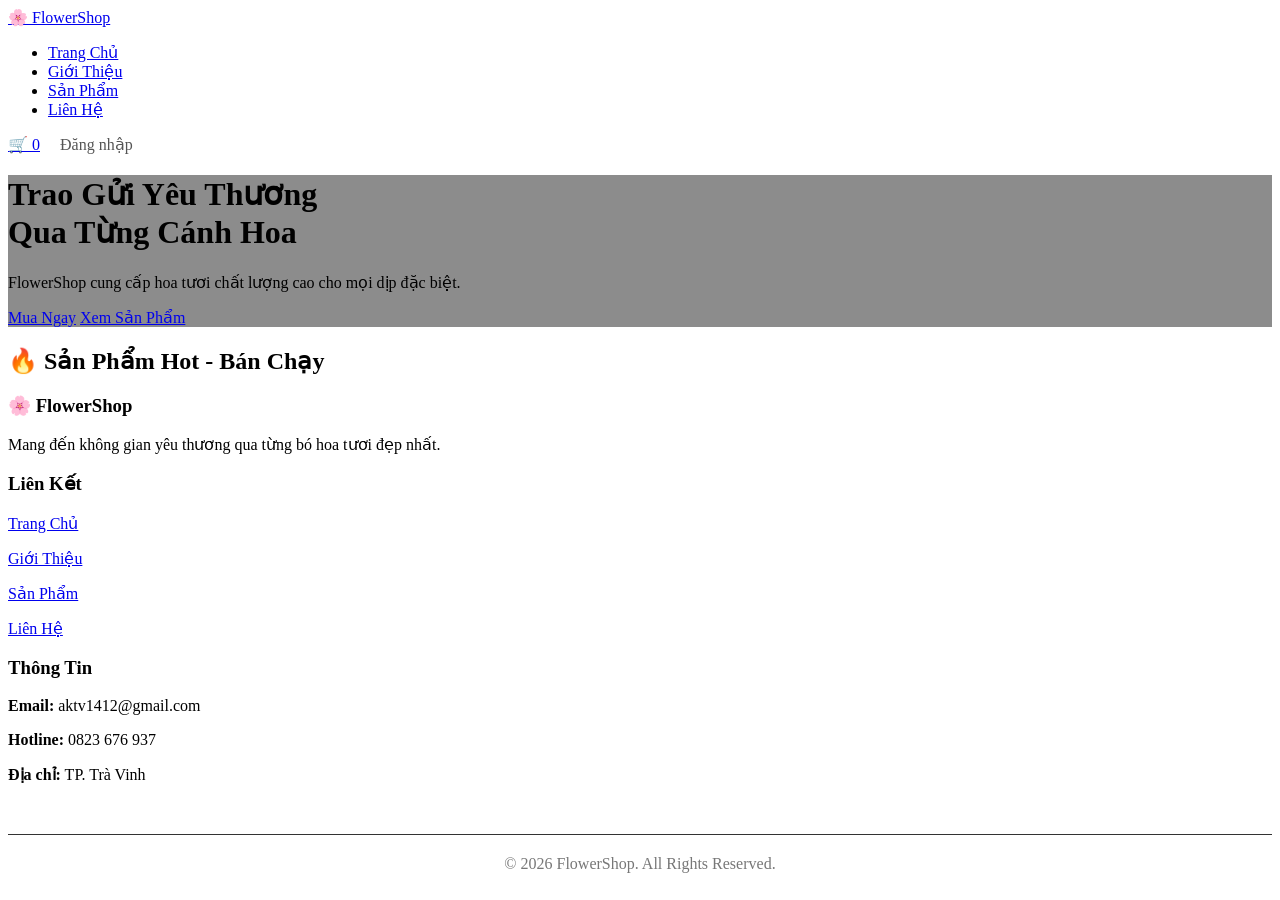
==== index.html @ b46cfa55 "Add files via upload" ====
<!DOCTYPE html>
<html lang="vi">
<head>
    <meta charset="UTF-8">
    <meta name="viewport" content="width=device-width, initial-scale=1.0">
    <title>FlowerShop - Trang Chủ</title>
    <link rel="stylesheet" href="css/style.css">
</head>
<body>

    <nav class="navbar">
        <div class="nav-container">
            <a href="index.html" class="logo">🌸 FlowerShop</a>
            <ul class="nav-links">
                <li><a href="index.html" class="active">Trang Chủ</a></li>
                <li><a href="html/gioi-thieu.html">Giới Thiệu</a></li>
                <li><a href="html/san-pham.html">Sản Phẩm</a></li>
                <li><a href="html/lien-he.html">Liên Hệ</a></li>
            </ul>
            <div style="display: flex; align-items: center; gap: 20px;">
                <a href="html/gio-hang.html" class="cart-icon">🛒 <span id="cart-count" class="cart-count">0</span></a>
                <a href="html/dang-nhap.html" style="color: #555; text-decoration: none;">Đăng nhập</a>
            </div>
        </div>
    </nav>

    <!-- Hero -->
    <header class="hero" style="background-image: linear-gradient(rgba(0,0,0,0.45), rgba(0,0,0,0.45)), url('https://source.unsplash.com/random/1920x1080/?flowers,rose');">
        <div class="hero-content">
            <h1>Trao Gửi Yêu Thương<br>Qua Từng Cánh Hoa</h1>
            <p>FlowerShop cung cấp hoa tươi chất lượng cao cho mọi dịp đặc biệt.</p>
            <div>
                <a href="html/san-pham.html" class="btn btn-primary">Mua Ngay</a>
                <a href="html/san-pham.html" class="btn btn-outline">Xem Sản Phẩm</a>
            </div>
        </div>
    </header>

    <!-- Sản phẩm Hot -->
    <section class="section">
        <h2 class="section-title">🔥 Sản Phẩm Hot - Bán Chạy</h2>
        <div id="flower-grid" class="flower-grid"></div>
    </section>

    <footer class="footer">
        <div class="footer-grid">
            <div><h3>🌸 FlowerShop</h3><p>Mang đến không gian yêu thương qua từng bó hoa tươi đẹp nhất.</p></div>
            <div><h3>Liên Kết</h3><p><a href="index.html">Trang Chủ</a></p><p><a href="html/gioi-thieu.html">Giới Thiệu</a></p><p><a href="html/san-pham.html">Sản Phẩm</a></p><p><a href="html/lien-he.html">Liên Hệ</a></p></div>
            <div><h3>Thông Tin</h3><p><strong>Email:</strong> aktv1412@gmail.com</p><p><strong>Hotline:</strong> 0823 676 937</p><p><strong>Địa chỉ:</strong> TP. Trà Vinh</p></div>
        </div>
        <div style="text-align:center; margin-top:50px; padding-top:20px; border-top:1px solid #333; color:#777;">© 2026 FlowerShop. All Rights Reserved.</div>
    </footer>

    <script src="js/script.js"></script>
</body>
</html>
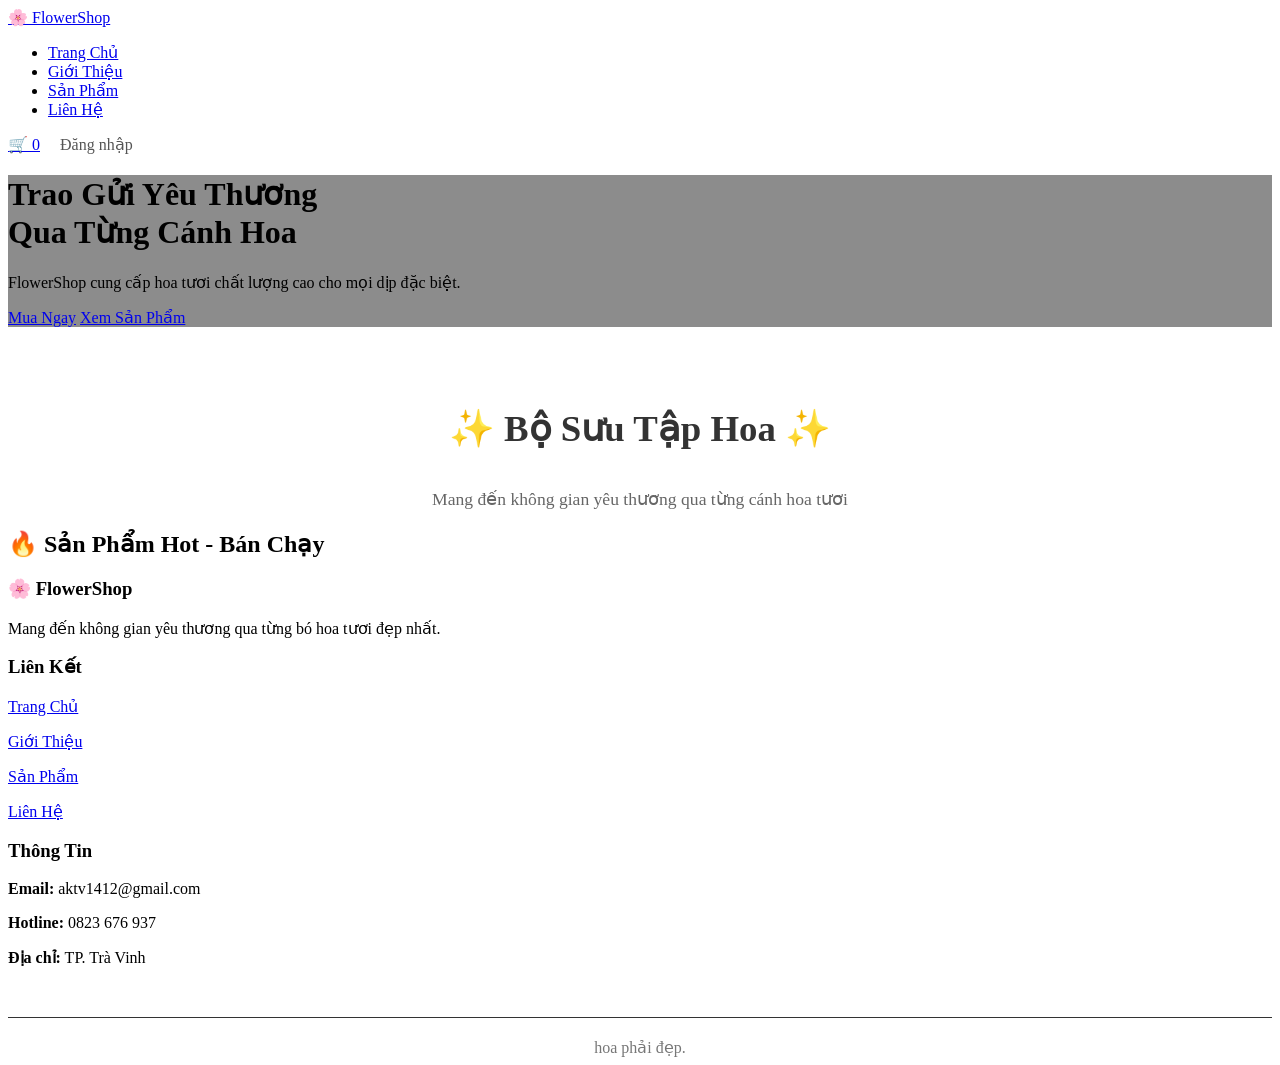
==== commit 9c9ea15e: "Update index.html" ====
--- a/index.html
+++ b/index.html
@@ -24,8 +24,7 @@
         </div>
     </nav>
 
-    <!-- Hero -->
-    <header class="hero" style="background-image: linear-gradient(rgba(0,0,0,0.45), rgba(0,0,0,0.45)), url('https://source.unsplash.com/random/1920x1080/?flowers,rose');">
+    <header class="hero" style="background-image: linear-gradient(rgba(0,0,0,0.45), rgba(0,0,0,0.45)), url('assets/trangchu.png');">
         <div class="hero-content">
             <h1>Trao Gửi Yêu Thương<br>Qua Từng Cánh Hoa</h1>
             <p>FlowerShop cung cấp hoa tươi chất lượng cao cho mọi dịp đặc biệt.</p>
@@ -36,8 +35,16 @@
         </div>
     </header>
 
-    <!-- Sản phẩm Hot -->
-    <section class="section">
+    <div style="text-align: center; margin-top: 50px; margin-bottom: 20px; padding: 0 20px;">
+        <h2 style="font-size: 2.3rem; color: #333; font-weight: bold; display: inline-flex; align-items: center; gap: 10px; justify-content: center; width: 100%;">
+            ✨ Bộ Sưu Tập Hoa ✨
+        </h2>
+        <p style="color: #666; margin-top: 8px; font-size: 1.1rem;">
+            Mang đến không gian yêu thương qua từng cánh hoa tươi
+        </p>
+    </div>
+
+    <section class="section" style="padding-top: 0px;">
         <h2 class="section-title">🔥 Sản Phẩm Hot - Bán Chạy</h2>
         <div id="flower-grid" class="flower-grid"></div>
     </section>
@@ -48,9 +55,9 @@
             <div><h3>Liên Kết</h3><p><a href="index.html">Trang Chủ</a></p><p><a href="html/gioi-thieu.html">Giới Thiệu</a></p><p><a href="html/san-pham.html">Sản Phẩm</a></p><p><a href="html/lien-he.html">Liên Hệ</a></p></div>
             <div><h3>Thông Tin</h3><p><strong>Email:</strong> aktv1412@gmail.com</p><p><strong>Hotline:</strong> 0823 676 937</p><p><strong>Địa chỉ:</strong> TP. Trà Vinh</p></div>
         </div>
-        <div style="text-align:center; margin-top:50px; padding-top:20px; border-top:1px solid #333; color:#777;">© 2026 FlowerShop. All Rights Reserved.</div>
+        <div style="text-align:center; margin-top:50px; padding-top:20px; border-top:1px solid #333; color:#777;">hoa phải đẹp.</div>
     </footer>
 
     <script src="js/script.js"></script>
 </body>
-</html>+</html>
